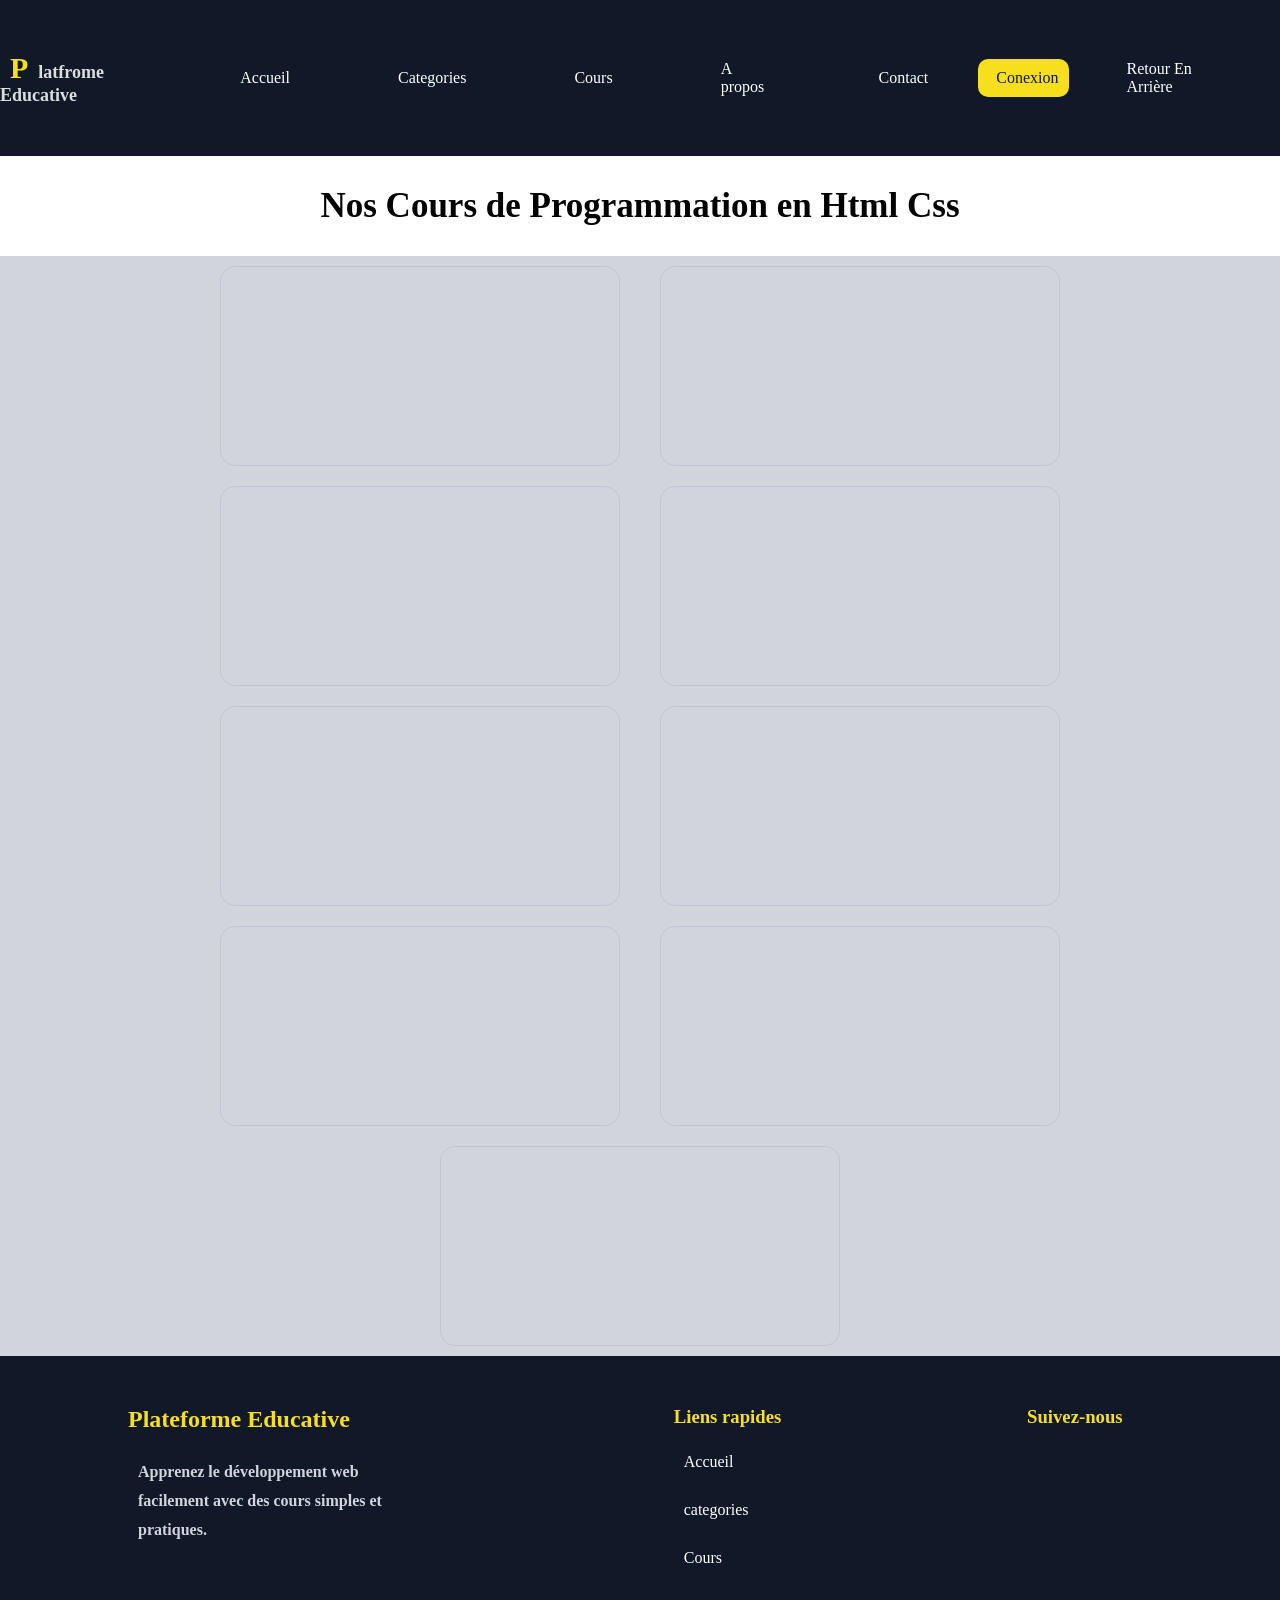
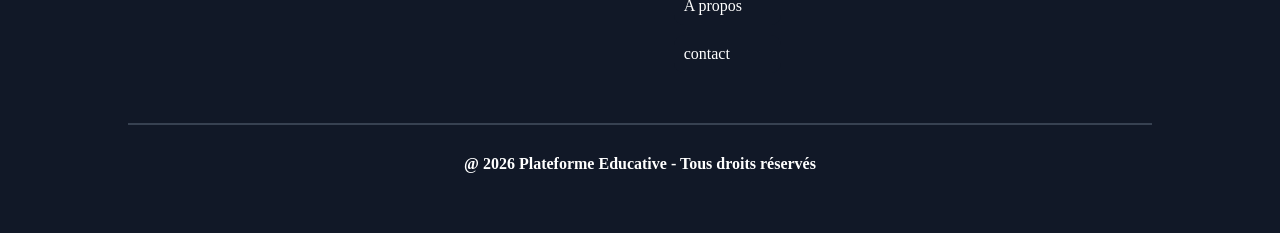
==== cours-ht-cs.html @ 54a3f310 "ajout de la section cours et les iframe" ====
<!DOCTYPE html>
<html lang="en">

<head>
    <meta charset="UTF-8">
    <meta name="viewport" content="width=device-width, initial-scale=1.0">
    <title>les cours</title>
    <link rel="stylesheet" href="style.css">
    <link rel="stylesheet" href="voirs-les-cours.css">
</head>

<body>
    <!-- le header -->
    <header>
        <h1><span>P</span>latfrome Educative</h1>
        <nav>
            <ul>
                <li>
                    <a href="#hero">
                        <i class="fa-solid fa-house"></i> Accueil
                    </a>
                </li>

                <li>
                    <a href="#categories">
                        <i class="fa-solid fa-layer-group"></i> Categories
                    </a>
                </li>

                <li>
                    <a href="#Cours">
                        <i class="fa-solid fa-book"></i> Cours
                    </a>
                </li>

                <li>
                    <a href="#apropos">
                        <i class="fa-solid fa-circle-info"></i> A propos
                    </a>
                </li>

                <li>
                    <a href="#contact">
                        <i class="fa-solid fa-envelope"></i> Contact
                    </a>
                </li>

                <li>
                    <a href="" id="conexion">
                        <i class="fa-solid fa-user"></i> Conexion
                    </a>
                </li>

                <li>
                    <a href="index.html">
                        <i class="fa-solid fa-arrow-left"></i> Retour En Arrière
                    </a>
                </li>
            </ul>
        </nav>
    </header>
    <!-- tous les cours -->
     <div class="titre-cours-voir">
        <h2>Nos Cours de Programmation en Html Css</h2>
     </div>
    <section class="cours-html-css">
        <div class="carte-voir-les-c">
            <iframe width="461" height="228" 
                src="https://www.youtube.com/embed/Y80juYcu3ZI?list=PLwLsbqvBlImHG5yeUCXJ1aqNMgUKi1NK3"
                title="COURS COMPLET HTML ET CSS [1/71] - Présentation du cours" frameborder="0"
                allow="accelerometer; autoplay; clipboard-write; encrypted-media; gyroscope; picture-in-picture; web-share"
                referrerpolicy="strict-origin-when-cross-origin" allowfullscreen></iframe>

            <!--  -->
            <iframe width="461" height="228"
                src="https://www.youtube.com/embed/Q__MVPY2Prw?list=PLwLsbqvBlImHG5yeUCXJ1aqNMgUKi1NK3"
                title="COURS COMPLET HTML ET CSS [2/71] - Pourquoi apprendre à coder ?" frameborder="0"
                allow="accelerometer; autoplay; clipboard-write; encrypted-media; gyroscope; picture-in-picture; web-share"
                referrerpolicy="strict-origin-when-cross-origin" allowfullscreen></iframe>

            <!--  -->
            <iframe width="461" height="228"
                src="https://www.youtube.com/embed/Q__MVPY2Prw?list=PLwLsbqvBlImHG5yeUCXJ1aqNMgUKi1NK3"
                title="COURS COMPLET HTML ET CSS [2/71] - Pourquoi apprendre à coder ?" frameborder="0"
                allow="accelerometer; autoplay; clipboard-write; encrypted-media; gyroscope; picture-in-picture; web-share"
                referrerpolicy="strict-origin-when-cross-origin" allowfullscreen></iframe>
            <!--  -->
            <iframe width="461" height="228"
                src="https://www.youtube.com/embed/Q__MVPY2Prw?list=PLwLsbqvBlImHG5yeUCXJ1aqNMgUKi1NK3"
                title="COURS COMPLET HTML ET CSS [2/71] - Pourquoi apprendre à coder ?" frameborder="0"
                allow="accelerometer; autoplay; clipboard-write; encrypted-media; gyroscope; picture-in-picture; web-share"
                referrerpolicy="strict-origin-when-cross-origin" allowfullscreen></iframe>
            <!--  -->
            <iframe width="461" height="228"
                src="https://www.youtube.com/embed/Q__MVPY2Prw?list=PLwLsbqvBlImHG5yeUCXJ1aqNMgUKi1NK3"
                title="COURS COMPLET HTML ET CSS [2/71] - Pourquoi apprendre à coder ?" frameborder="0"
                allow="accelerometer; autoplay; clipboard-write; encrypted-media; gyroscope; picture-in-picture; web-share"
                referrerpolicy="strict-origin-when-cross-origin" allowfullscreen></iframe>
            <!--  -->
            <iframe width="461" height="228"
                src="https://www.youtube.com/embed/Q__MVPY2Prw?list=PLwLsbqvBlImHG5yeUCXJ1aqNMgUKi1NK3"
                title="COURS COMPLET HTML ET CSS [2/71] - Pourquoi apprendre à coder ?" frameborder="0"
                allow="accelerometer; autoplay; clipboard-write; encrypted-media; gyroscope; picture-in-picture; web-share"
                referrerpolicy="strict-origin-when-cross-origin" allowfullscreen></iframe>
            <!--  -->
            <iframe width="461" height="228"
                src="https://www.youtube.com/embed/Q__MVPY2Prw?list=PLwLsbqvBlImHG5yeUCXJ1aqNMgUKi1NK3"
                title="COURS COMPLET HTML ET CSS [2/71] - Pourquoi apprendre à coder ?" frameborder="0"
                allow="accelerometer; autoplay; clipboard-write; encrypted-media; gyroscope; picture-in-picture; web-share"
                referrerpolicy="strict-origin-when-cross-origin" allowfullscreen></iframe>
            <!--  -->
            <iframe width="461" height="228"
                src="https://www.youtube.com/embed/Q__MVPY2Prw?list=PLwLsbqvBlImHG5yeUCXJ1aqNMgUKi1NK3"
                title="COURS COMPLET HTML ET CSS [2/71] - Pourquoi apprendre à coder ?" frameborder="0"
                allow="accelerometer; autoplay; clipboard-write; encrypted-media; gyroscope; picture-in-picture; web-share"
                referrerpolicy="strict-origin-when-cross-origin" allowfullscreen></iframe>
            <!--  -->
            <iframe width="461" height="228"
                src="https://www.youtube.com/embed/Q__MVPY2Prw?list=PLwLsbqvBlImHG5yeUCXJ1aqNMgUKi1NK3"
                title="COURS COMPLET HTML ET CSS [2/71] - Pourquoi apprendre à coder ?" frameborder="0"
                allow="accelerometer; autoplay; clipboard-write; encrypted-media; gyroscope; picture-in-picture; web-share"
                referrerpolicy="strict-origin-when-cross-origin" allowfullscreen></iframe>

        </div>
    </section>
    
    <!-- le footer -->
    <footer class="footer">
    
        <div class="footer-contenu">
    
            <!-- logo -->
            <div class="footer-logo">
                <h2>Plateforme Educative</h2>
                <p>
                    Apprenez le développement web facilement avec
                    des cours simples et pratiques.
                </p>
            </div>
    
            <!-- liens -->
            <div class="footer-liens">
                <h3>Liens rapides</h3>
    
                <ul>
                    <li><a href="#hero">Accueil</a></li>
                    <li><a href="#categories">categories</a></li>
                    <li><a href="#Cours">Cours</a></li>
                    <li><a href="#apropos">A propos</a></li>
                    <li><a href="#contact">contact</a></li>
                </ul>
            </div>
    
            <!-- nos réseaux sociaux -->
            <div class="footer-social">
                <h3>Suivez-nous</h3>
    
                <div class="icons">
                    <a href="#">
                        <i class="fa-brands fa-facebook"></i>
                    </a>
    
                    <a href="#">
                        <i class="fa-brands fa-instagram"></i>
                    </a>
                    <a href="#">
                        <i class="fa-brands fa-github"></i>
                    </a>
    
                    <a href="#">
                        <i class="fa-brands fa-linkedin"></i>
                    </a>
                </div>
            </div>
    
        </div>
    
        <!-- le bas du footer -->
        <div class="footer-bas">
            <p>@ 2026 Plateforme Educative - Tous droits réservés</p>
        </div>
    
    </footer>

</body>

</html>
---- style.css ----
* {
    margin: 0;
    padding: 0;
    box-sizing: border-box;
}

/* les css des tout les icons */
li a {
    display: flex;
    align-items: center;
    gap: 8px;
    text-decoration: none;
}

/* les diffrents  les couleurs
le coul principal: #111827 
le 2éme #f7df1e ET le blanc*/

body {
    /* background-color: #111827; */
    font-family: serif;
}

header {
    display: flex;
    justify-content: space-between;
    align-items: center;
    padding: 0;
    background-color: #111827;
}

header h1 {
    font-size: 18px;
    color: #ddd;

}

header span {
    color: #f7df1e;
    font-size: 30px;
}

nav ul {
    display: flex;
    justify-content: center;
    align-items: center;
    list-style: none;
    padding-bottom: 10px;
}

ul li a {
    text-decoration: none;
    color: #feffff;
    padding: 50px;
}

ul li a:hover {
    color: #f7df1e;
    cursor: pointer;
}

#conexion {
    background-color: #f7df1e;
    padding: 10px;
    border-radius: 10px;
    color: #111827;
}

#conexion:hover {
    background-color: #032369;
    color: #f7df1e;
}

/* la section hero */
.hero {
    /* background-image: url('images/html-css-collage-concept.jpg');
    background-image: url('images/h1.jpg');
    background-image: url('images/h3.jpg'); */
    background-image: url('images/h2.jpg');
    /* background-color: #111827; */
    background-size: cover;
    background-repeat: no-repeat;
    padding: 50px;
    height: 500px;
    display: flex;
    justify-content: center;
    align-items: center;
}

.titre-hero {
    display: flex;
    justify-content: center;
    align-items: center;
    flex-direction: column;
}

.titre-hero h1 {
    font-size: 40px;
    color: #111827;
    padding: 20px;
    text-transform: capitalize;
}

.titre-hero button {
    border: none;
    padding: 15px;
    border-radius: 10px;
    background-color: #f7df1e;
    color: #111827;

}

.titre-hero button:hover {
    background-color: #032369;
    color: #f7df1e;
}

/* titre-categories */
.titre-categories {
    display: flex;
    justify-content: center;
    align-items: center;
    margin-bottom: 20px;
    margin-top: 20px;
    background-color: #ffffff;
    box-shadow: 2px 4px 10px rgba(0, 0, 0, 0.2);
}

.titre-categories h2 {
    font-size: 25px;
    padding: 20px;
    text-transform: capitalize;
}

/* la section categories */
.categories {
    display: flex;
    justify-content: center;
    align-items: center;
    margin: 50px 20px;
    background-color: #fffad4;
}

.categories-carte {
    display: flex;
    justify-content: center;
    align-items: center;
    flex-wrap: wrap;
}

.categories-carte img {
    width: 100px;
    height: auto;
}

.carte {
    width: 250px;
    height: 250px;
    border: 1px solid #ddd;
    padding: 20px;
    margin: 20px;
    box-shadow: 2px 4px 10px rgba(0, 0, 0, 0.2);
    transition: 0.5s;
    border-radius: 10px;
    display: flex;
    justify-content: center;
    align-items: center;
    flex-direction: column;
}

.carte:hover {
    transform: scale(1.1);
    cursor: pointer;
}

.carte h3 {
    font-size: 16px;
    font-weight: bold;
}

.carte p {
    font-size: 12px;
    font-weight: bold;
}

/* titre-cours */
.titre-cours {
    display: flex;
    justify-content: center;
    align-items: center;
    margin-bottom: 20px;
    background-color: #ffffff;
    box-shadow: 2px 4px 10px rgba(0, 0, 0, 0.2);
}

.titre-cours h2 {
    font-size: 25px;
    padding: 20px;
    text-transform: capitalize;
}

/* la section cours */
.cours {
    display: flex;
    justify-content: center;
    align-items: center;
    flex-wrap: wrap;
}

.conteneur-cours {
    display: flex;
    justify-content: center;
    width: 100%;
    flex-wrap: wrap;
    height: 250px;
    padding: 20px;
    margin: 20px;
    border-radius: 10px;
    flex-direction: column;
}

.conteneur-cours img {
    width: 60px;
    height: auto;
}

.carte-cours {
    width: 300px;
    padding: 20px;
    margin: 20px;
    border-radius: 10px;
    box-shadow: 2px 4px 10px rgba(0, 0, 0, 0.2);
    display: flex;
    justify-content: center;
    align-items: center;
    flex-direction: column;
}

.conteneur-cours button,a {
    padding: 10px;
    margin-top: 10px;
    border: none;
    border-radius: 10px;
    background-color: #111827;
    color: #f7df1e;
    text-decoration: none;
}

.conteneur-cours h3,
p,
span {
    padding: 10px;
    font-size: 16px;
    font-weight: bold;
}

/* la section A propos */
.apropos {
    margin: 20px 0;
    padding: 80px 20px;
    background-color: #111827;
}

.tous-contenu-apropos {
    text-align: center;
    padding: 5px;
}

.tous-contenu-apropos h2 {
    font-size: 40px;
    margin-bottom: 20px;
    color: #f7df1e;
}

.tous-contenu-apropos p {
    max-width: 700px;
    margin: auto;
    color: #d1d5db;
    margin-bottom: 40px;
}

.statistiques {
    display: flex;
    justify-content: center;
    gap: 20px;
    flex-wrap: wrap;
    margin-bottom: 40px;
}

.carte-s {
    background-color: rgb(255, 255, 255);
    padding: 30px;
    width: 300px;
    border-radius: 10px;
    box-shadow: 0 5px 10px rgba(0, 0, 0, 0.1);
}

.carte-s h3 {
    font-size: 35px;
    color: blue;
}

.carte-s p {
    color: #111827;
}

.tous-contenu-apropos button {
    padding: 12px 25px;
    border: none;
    background-color: #f7df1e;
    color: #081f50;
    border-radius: 5px;
    cursor: pointer;
}

.tous-contenu-apropos button:hover {
    background-color: #081f50;
    color: #f7df1e;
}

/* la partie contact  */
.contact {
    display: flex;
    justify-content: center;
    align-items: center;
    flex-wrap: wrap;
    width: 100%;
}

form {
    width: 750px;
    height: 250px;
    border: 1px solid #322f2f;
    padding: 20px;
    margin: 20px;
    box-shadow: 2px 4px 10px rgba(0, 0, 0, 0.2);
    transition: 0.5s;
    border-radius: 10px;
    display: flex;
    justify-content: center;
    align-items: center;
    flex-direction: column;
}

form h3 {
    margin-top: 0px;
}

input {
    width: 50%;
    padding: 10px;
    margin: 10px 0;
    border: 1px solid #322f2f;
    border-radius: 10px;
}

.submit {
    background-color: #111827;
    color: #f7df1e;
    width: 200px;
}

/* la partie formulaire de pour se conectez */
.formulaire {
    display: flex;
    justify-content: center;
    align-items: center;
    flex-wrap: wrap;
    flex-direction: column;
    height: 76vh;
    background-color: #032369;
}

.formulaire form {
    background-color: #feffff;
    border-radius: 10px;

}

.formulaire h2 {
    color: #feffff;
    text-transform: capitalize;
}

.formulaire input {
    border-radius: 10px;
}

.formulaire input[type="submit"] {
    background-color: #111827;
    color: #f7df1e;
    width: 200px;
}

/*  la section de l'equipe */
.equipe {
    display: flex;
    justify-content: center;
    text-align: center;
    flex-direction: column;
   
}
.titre-equipe {
    display: flex;
    justify-content: center;
    align-items: center;
    padding: 10px;
    background-color: #feffff;
    box-shadow: 1px 1px 4px black;
}

.contenu-equipe {
    display: flex;
    justify-content: center;
    align-items: center;
    flex-wrap: wrap;
    text-align: center;
}

.carte-equipe {
    margin: 30px 40px;
    width: 300px;
    border: none;
    box-shadow: 1px 1px 4px black;
    border-radius: 10px;
    height: 200px;
    transition: 0.1s;
}
.carte-equipe:hover{
   transform: scale(1.1);
}

.carte-equipe img {
    width: 90px;
    padding: 10  px;
    height: auto;
    border-radius: 50%;
}
.carte-equipe h3{
    text-transform: capitalize;
    padding: 10px;
    font-weight: bold;
    font-size: 20px;

}
.carte-equipe p{
    color: #111827;
    font-weight: bold;
    font-size: 20px;
}


/* le footer */
.footer {
    background-color: #111827;
    color: white;
    padding: 50px 10%;
}

/* tous les contenus du footer */
.footer-contenu {
    display: flex;
    justify-content: space-between;
    flex-wrap: wrap;
    gap: 40px;
}

.footer-logo {
    width: 300px;
}

/* le logo du footer */
.footer-logo h2 {
    margin-bottom: 15px;
    color: #f7df1e;
}

.footer-logo p {
    line-height: 1.8;
    color: #d1d5db;
}

.footer-liens h3,
.footer-social h3 {
    margin-bottom: 15px;
    color: #f7df1e;
}

/* les lien rapide */
.footer-liens ul {
    list-style: none;
}

.footer-liens ul li {
    margin: 10px 0;
}

.footer-liens ul li a {
    text-decoration: none;
    color: white;
    padding: 10px;
}

.footer-liens ul li a:hover {
    color: #f7df1e;
    cursor: pointer;
}

/* les icones du resaux  */
.icons {
    display: flex;
    gap: 15px;
}

.icons a {
    color: white;
    font-size: 22px;
}

.icons a:hover {
    color: #f7df1e;
}

/* pqrtie bas du footer */
.footer-bas {
    text-align: center;
    margin-top: 40px;
    padding-top: 20px;
    border-top: 2px solid #374151;
}
---- voirs-les-cours.css ----
.cours-html-css {
    display: flex;
    justify-content: center;
    align-items: center;
}

.carte-voir-les-c,
.javS,
.sql,
.python {
    display: flex;
    justify-content: center;
    flex-direction: row;
    flex-wrap: wrap;
    background-color: #111827;
    background-color: #d1d5db;
}

iframe {
    margin: 10px 20px;
    width: 400px;
    height: 200px;
    border: 1px solid rgb(195, 195, 212);
    border-radius: 15px;
}
.titre-cours-voir{
    display: flex;
    justify-content: center;
    align-items: center;
    margin: 30px 0;
}
.titre-cours-voir h2{
    font-size: 35px;
    color: black;
}
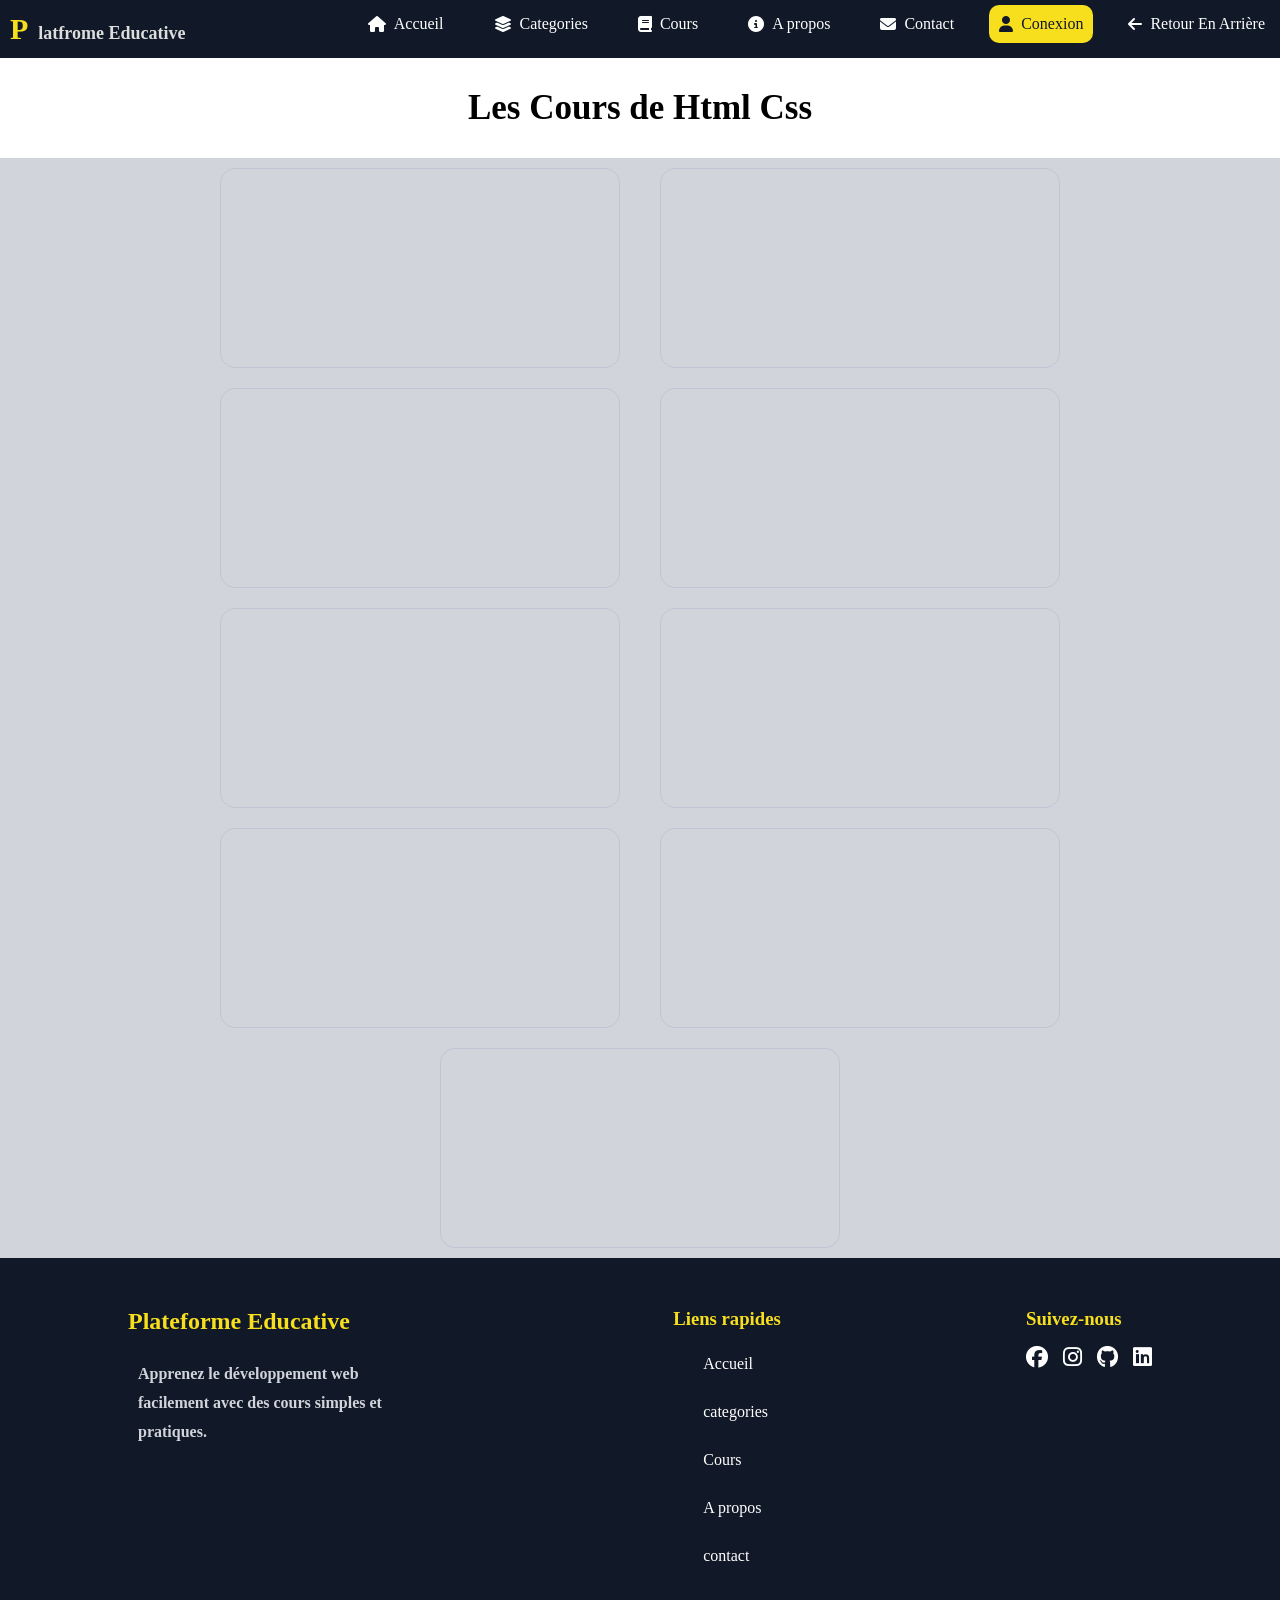
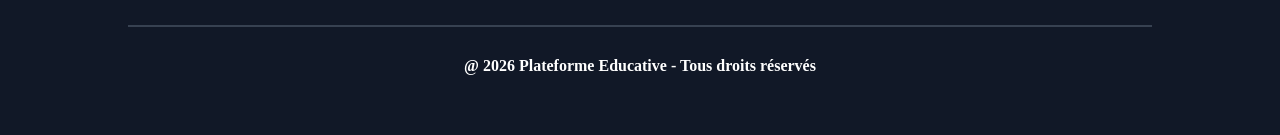
==== commit 03c4b90f: "mise a jour de couleur" ====
--- a/cours-ht-cs.html
+++ b/cours-ht-cs.html
@@ -5,6 +5,7 @@
     <meta charset="UTF-8">
     <meta name="viewport" content="width=device-width, initial-scale=1.0">
     <title>les cours</title>
+    <link rel="stylesheet" href="https://cdnjs.cloudflare.com/ajax/libs/font-awesome/6.5.1/css/all.min.css">
     <link rel="stylesheet" href="style.css">
     <link rel="stylesheet" href="voirs-les-cours.css">
 </head>
@@ -61,7 +62,7 @@
     </header>
     <!-- tous les cours -->
      <div class="titre-cours-voir">
-        <h2>Nos Cours de Programmation en Html Css</h2>
+        <h2>Les Cours de Html Css</h2>
      </div>
     <section class="cours-html-css">
         <div class="carte-voir-les-c">
@@ -129,7 +130,7 @@
     
         <div class="footer-contenu">
     
-            <!-- logo -->
+            <!--le logo -->
             <div class="footer-logo">
                 <h2>Plateforme Educative</h2>
                 <p>
--- a/style.css
+++ b/style.css
@@ -4,27 +4,29 @@
     box-sizing: border-box;
 }
 
-/* les css des tout les icons */
-li a {
-    display: flex;
-    align-items: center;
-    gap: 8px;
-    text-decoration: none;
-}
 
 /* les diffrents  les couleurs
 le coul principal: #111827 
 le 2éme #f7df1e ET le blanc*/
 
 body {
-    /* background-color: #111827; */
     font-family: serif;
 }
 
+/* les css des tout les icons */
+li a {
+    display: flex;
+    align-items: center;
+    gap: 8px;
+    text-decoration: none;
+}
+
+
 header {
     display: flex;
     justify-content: space-between;
     align-items: center;
+    flex-wrap: wrap;
     padding: 0;
     background-color: #111827;
 }
@@ -51,7 +53,8 @@
 ul li a {
     text-decoration: none;
     color: #feffff;
-    padding: 50px;
+    padding: 15px;
+    margin-left: 20px;
 }
 
 ul li a:hover {
@@ -69,6 +72,7 @@
 #conexion:hover {
     background-color: #032369;
     color: #f7df1e;
+
 }
 
 /* la section hero */
@@ -91,6 +95,7 @@
     display: flex;
     justify-content: center;
     align-items: center;
+    flex-wrap: wrap;
     flex-direction: column;
 }
 
@@ -101,34 +106,38 @@
     text-transform: capitalize;
 }
 
-.titre-hero button {
+.titre-hero button,
+.titre-hero a {
+    background-color: #f7df1e;
+    color: #111827;
     border: none;
     padding: 15px;
     border-radius: 10px;
-    background-color: #f7df1e;
-    color: #111827;
-
-}
-
-.titre-hero button:hover {
+    text-decoration: none;
+}
+
+.titre-hero button:hover,
+.titre-hero a:hover {
     background-color: #032369;
     color: #f7df1e;
 }
 
 /* titre-categories */
 .titre-categories {
-    display: flex;
-    justify-content: center;
-    align-items: center;
-    margin-bottom: 20px;
+
+    margin: auto;
+    padding: 10px;
     margin-top: 20px;
-    background-color: #ffffff;
-    box-shadow: 2px 4px 10px rgba(0, 0, 0, 0.2);
+    background-color: #feffff;
+    width: 400px;
+    border-radius: 8px;
+    box-shadow: 1px 1px 4px black;
 }
 
 .titre-categories h2 {
     font-size: 25px;
     padding: 20px;
+    text-align: center;
     text-transform: capitalize;
 }
 
@@ -185,11 +194,13 @@
 
 /* titre-cours */
 .titre-cours {
+    width: 400px;
     display: flex;
     justify-content: center;
     align-items: center;
     margin-bottom: 20px;
     background-color: #ffffff;
+    border-radius: 8px;
     box-shadow: 2px 4px 10px rgba(0, 0, 0, 0.2);
 }
 
@@ -210,17 +221,18 @@
 .conteneur-cours {
     display: flex;
     justify-content: center;
+    align-items: center;
     width: 100%;
     flex-wrap: wrap;
-    height: 250px;
+    height: auto;
     padding: 20px;
     margin: 20px;
     border-radius: 10px;
-    flex-direction: column;
+    flex-direction: row;
 }
 
 .conteneur-cours img {
-    width: 60px;
+    width: 50px;
     height: auto;
 }
 
@@ -234,9 +246,11 @@
     justify-content: center;
     align-items: center;
     flex-direction: column;
-}
-
-.conteneur-cours button,a {
+    flex-wrap: wrap;
+}
+
+.conteneur-cours button,
+.conteneur-cours a {
     padding: 10px;
     margin-top: 10px;
     border: none;
@@ -244,6 +258,13 @@
     background-color: #111827;
     color: #f7df1e;
     text-decoration: none;
+    cursor: pointer;
+}
+
+.conteneur-cours button:hover,
+.conteneur-cours a:hover {
+    background-color: #032369;
+    color: #f7df1e;
 }
 
 .conteneur-cours h3,
@@ -285,7 +306,9 @@
     gap: 20px;
     flex-wrap: wrap;
     margin-bottom: 40px;
-}
+
+}
+
 
 .carte-s {
     background-color: rgb(255, 255, 255);
@@ -293,6 +316,11 @@
     width: 300px;
     border-radius: 10px;
     box-shadow: 0 5px 10px rgba(0, 0, 0, 0.1);
+    transition: 1s;
+}
+
+.carte-s:hover {
+    transform: scale(1.1);
 }
 
 .carte-s h3 {
@@ -318,6 +346,67 @@
     color: #f7df1e;
 }
 
+/* la section de l'equipe */
+.equipe {
+    display: flex;
+    justify-content: center;
+    text-align: center;
+    flex-direction: column;
+
+}
+
+.titre-equipe {
+    margin: auto;
+    padding: 20px;
+    background-color: #feffff;
+    width: 400px;
+    border-radius: 8px;
+    box-shadow: 1px 1px 4px black;
+}
+
+.contenu-equipe {
+    display: flex;
+    justify-content: center;
+    align-items: center;
+    flex-wrap: wrap;
+    text-align: center;
+}
+
+.carte-equipe {
+    margin: 30px 40px;
+    width: 270px;
+    border: none;
+    box-shadow: 1px 1px 4px black;
+    border-radius: 10px;
+    height: 200px;
+    transition: 0.1s;
+}
+
+.carte-equipe:hover {
+    transform: scale(1.1);
+}
+
+.carte-equipe img {
+    width: 60px;
+    padding: 10px;
+    height: auto;
+    border-radius: 50%;
+}
+
+.carte-equipe h3 {
+    text-transform: capitalize;
+    padding: 10px;
+    font-weight: bold;
+    font-size: 18px;
+
+}
+
+.carte-equipe p {
+    color: #111827;
+    font-weight: bold;
+    font-size: 16px;
+}
+
 /* la partie contact  */
 .contact {
     display: flex;
@@ -328,10 +417,10 @@
 }
 
 form {
-    width: 750px;
-    height: 250px;
+    width: 100%;
+    height: auto;
     border: 1px solid #322f2f;
-    padding: 20px;
+    padding: 15px;
     margin: 20px;
     box-shadow: 2px 4px 10px rgba(0, 0, 0, 0.2);
     transition: 0.5s;
@@ -343,7 +432,8 @@
 }
 
 form h3 {
-    margin-top: 0px;
+    margin-top: 20px;
+    text-transform: capitalize;
 }
 
 input {
@@ -358,6 +448,19 @@
     background-color: #111827;
     color: #f7df1e;
     width: 200px;
+    margin-bottom: 20px;
+}
+
+.submit:hover {
+    background-color: #f7df1e;
+    color: #111827;
+}
+
+textarea {
+    width: 50%;
+    padding: 10px;
+    border: 1px solid #000000;
+    border-radius: 8px;
 }
 
 /* la partie formulaire de pour se conectez */
@@ -391,64 +494,6 @@
     color: #f7df1e;
     width: 200px;
 }
-
-/*  la section de l'equipe */
-.equipe {
-    display: flex;
-    justify-content: center;
-    text-align: center;
-    flex-direction: column;
-   
-}
-.titre-equipe {
-    display: flex;
-    justify-content: center;
-    align-items: center;
-    padding: 10px;
-    background-color: #feffff;
-    box-shadow: 1px 1px 4px black;
-}
-
-.contenu-equipe {
-    display: flex;
-    justify-content: center;
-    align-items: center;
-    flex-wrap: wrap;
-    text-align: center;
-}
-
-.carte-equipe {
-    margin: 30px 40px;
-    width: 300px;
-    border: none;
-    box-shadow: 1px 1px 4px black;
-    border-radius: 10px;
-    height: 200px;
-    transition: 0.1s;
-}
-.carte-equipe:hover{
-   transform: scale(1.1);
-}
-
-.carte-equipe img {
-    width: 90px;
-    padding: 10  px;
-    height: auto;
-    border-radius: 50%;
-}
-.carte-equipe h3{
-    text-transform: capitalize;
-    padding: 10px;
-    font-weight: bold;
-    font-size: 20px;
-
-}
-.carte-equipe p{
-    color: #111827;
-    font-weight: bold;
-    font-size: 20px;
-}
-
 
 /* le footer */
 .footer {
@@ -527,4 +572,101 @@
     margin-top: 40px;
     padding-top: 20px;
     border-top: 2px solid #374151;
+
+}
+
+/* la resposive en mobille  */
+
+
+@media screen and (max-width: 756px) {
+
+    /*la partie header */
+    header {
+        flex-direction: column;
+        padding: 15px;
+        text-align: center;
+    }
+
+    header h1 {
+        margin-bottom: 15px;
+    }
+
+    /* la partie de icons */
+    .icons {
+        justify-content: center;
+    }
+
+    /* la partie menu */
+    nav ul {
+        flex-direction: column;
+        width: 100%;
+        padding: 0;
+    }
+
+    ul li {
+        width: 100%;
+        text-align: center;
+    }
+
+    ul li a {
+        padding: 15px;
+        display: block;
+    }
+
+    /* la partie hero */
+    .hero {
+        height: auto;
+        padding: 40px 20px;
+        text-align: center;
+    }
+
+    .titre-hero h1 {
+        font-size: 28px;
+    }
+
+    .titre-hero p {
+        font-size: 14px;
+    }
+
+    /*la partie de tous les cartes */
+    .carte,
+    .carte-cours,
+    .carte-equipe,
+    .carte-s {
+        width: 90%;
+        margin: 15px 0;
+    }
+
+    /* la partie de titre de tous les section*/
+    .titre-categories h2,
+    .titre-cours h2,
+    .titre-equipe h2 {
+        font-size: 22px;
+        text-align: center;
+    }
+
+    /* la partie formulaire */
+    form {
+        width: 95%;
+        height: auto;
+    }
+
+    input,
+    textarea {
+        width: 90%;
+    }
+
+    /* la partie footer */
+    .footer-contenu {
+        flex-direction: column;
+        text-align: center;
+    }
+
+    .footer-logo {
+        width: 100%;
+    }
+
+
+
+
 }
--- a/voirs-les-cours.css
+++ b/voirs-les-cours.css
@@ -23,13 +23,15 @@
     border: 1px solid rgb(195, 195, 212);
     border-radius: 15px;
 }
-.titre-cours-voir{
+
+.titre-cours-voir {
     display: flex;
     justify-content: center;
     align-items: center;
     margin: 30px 0;
 }
-.titre-cours-voir h2{
+
+.titre-cours-voir h2 {
     font-size: 35px;
     color: black;
 }
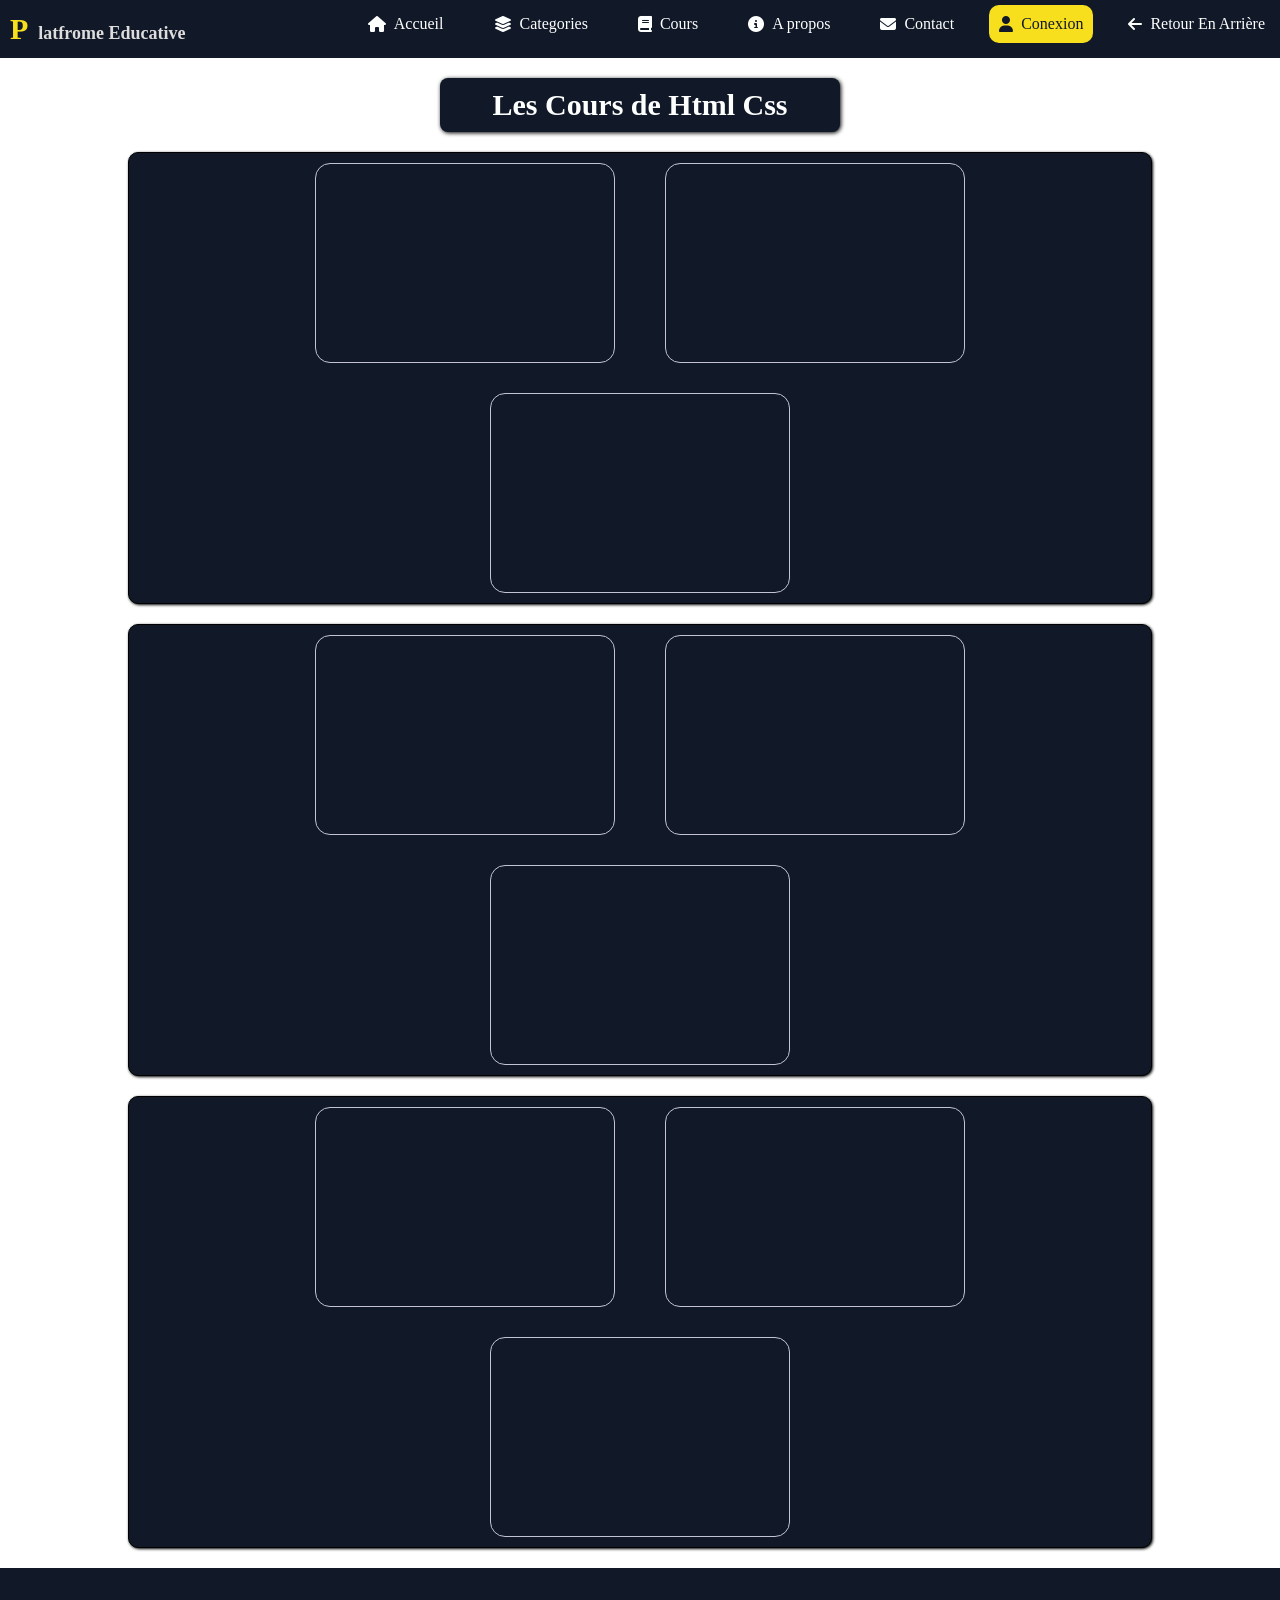
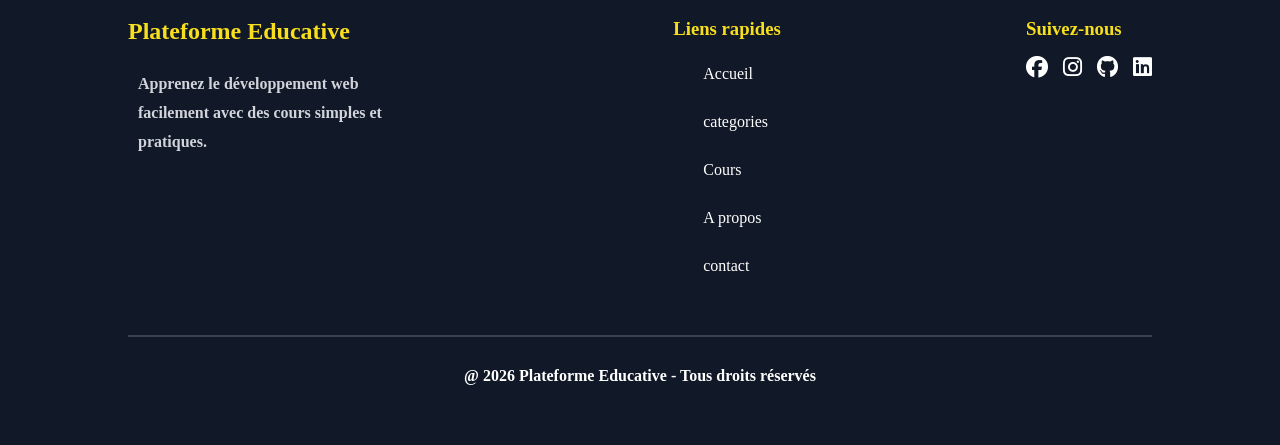
==== commit 27eb3087: "mise a jour de carte cours" ====
--- a/cours-ht-cs.html
+++ b/cours-ht-cs.html
@@ -7,7 +7,7 @@
     <title>les cours</title>
     <link rel="stylesheet" href="https://cdnjs.cloudflare.com/ajax/libs/font-awesome/6.5.1/css/all.min.css">
     <link rel="stylesheet" href="style.css">
-    <link rel="stylesheet" href="voirs-les-cours.css">
+    <link rel="stylesheet" href="page-cours.css">
 </head>
 
 <body>
@@ -66,62 +66,66 @@
      </div>
     <section class="cours-html-css">
         <div class="carte-voir-les-c">
-            <iframe width="461" height="228" 
-                src="https://www.youtube.com/embed/Y80juYcu3ZI?list=PLwLsbqvBlImHG5yeUCXJ1aqNMgUKi1NK3"
+          <div class="carte-html-css">
+            <iframe width="461" height="228" src="https://www.youtube.com/embed/Y80juYcu3ZI?list=PLwLsbqvBlImHG5yeUCXJ1aqNMgUKi1NK3"
                 title="COURS COMPLET HTML ET CSS [1/71] - Présentation du cours" frameborder="0"
                 allow="accelerometer; autoplay; clipboard-write; encrypted-media; gyroscope; picture-in-picture; web-share"
                 referrerpolicy="strict-origin-when-cross-origin" allowfullscreen></iframe>
-
-            <!--  -->
-            <iframe width="461" height="228"
-                src="https://www.youtube.com/embed/Q__MVPY2Prw?list=PLwLsbqvBlImHG5yeUCXJ1aqNMgUKi1NK3"
+      
+            <iframe width="461" height="228" src="https://www.youtube.com/embed/Q__MVPY2Prw?list=PLwLsbqvBlImHG5yeUCXJ1aqNMgUKi1NK3"
                 title="COURS COMPLET HTML ET CSS [2/71] - Pourquoi apprendre à coder ?" frameborder="0"
                 allow="accelerometer; autoplay; clipboard-write; encrypted-media; gyroscope; picture-in-picture; web-share"
                 referrerpolicy="strict-origin-when-cross-origin" allowfullscreen></iframe>
-
-            <!--  -->
-            <iframe width="461" height="228"
-                src="https://www.youtube.com/embed/Q__MVPY2Prw?list=PLwLsbqvBlImHG5yeUCXJ1aqNMgUKi1NK3"
+            
+            <iframe width="461" height="228" src="https://www.youtube.com/embed/Q__MVPY2Prw?list=PLwLsbqvBlImHG5yeUCXJ1aqNMgUKi1NK3"
                 title="COURS COMPLET HTML ET CSS [2/71] - Pourquoi apprendre à coder ?" frameborder="0"
                 allow="accelerometer; autoplay; clipboard-write; encrypted-media; gyroscope; picture-in-picture; web-share"
                 referrerpolicy="strict-origin-when-cross-origin" allowfullscreen></iframe>
+          </div>
             <!--  -->
-            <iframe width="461" height="228"
-                src="https://www.youtube.com/embed/Q__MVPY2Prw?list=PLwLsbqvBlImHG5yeUCXJ1aqNMgUKi1NK3"
-                title="COURS COMPLET HTML ET CSS [2/71] - Pourquoi apprendre à coder ?" frameborder="0"
-                allow="accelerometer; autoplay; clipboard-write; encrypted-media; gyroscope; picture-in-picture; web-share"
-                referrerpolicy="strict-origin-when-cross-origin" allowfullscreen></iframe>
-            <!--  -->
-            <iframe width="461" height="228"
-                src="https://www.youtube.com/embed/Q__MVPY2Prw?list=PLwLsbqvBlImHG5yeUCXJ1aqNMgUKi1NK3"
-                title="COURS COMPLET HTML ET CSS [2/71] - Pourquoi apprendre à coder ?" frameborder="0"
-                allow="accelerometer; autoplay; clipboard-write; encrypted-media; gyroscope; picture-in-picture; web-share"
-                referrerpolicy="strict-origin-when-cross-origin" allowfullscreen></iframe>
-            <!--  -->
-            <iframe width="461" height="228"
-                src="https://www.youtube.com/embed/Q__MVPY2Prw?list=PLwLsbqvBlImHG5yeUCXJ1aqNMgUKi1NK3"
-                title="COURS COMPLET HTML ET CSS [2/71] - Pourquoi apprendre à coder ?" frameborder="0"
-                allow="accelerometer; autoplay; clipboard-write; encrypted-media; gyroscope; picture-in-picture; web-share"
-                referrerpolicy="strict-origin-when-cross-origin" allowfullscreen></iframe>
-            <!--  -->
-            <iframe width="461" height="228"
-                src="https://www.youtube.com/embed/Q__MVPY2Prw?list=PLwLsbqvBlImHG5yeUCXJ1aqNMgUKi1NK3"
-                title="COURS COMPLET HTML ET CSS [2/71] - Pourquoi apprendre à coder ?" frameborder="0"
-                allow="accelerometer; autoplay; clipboard-write; encrypted-media; gyroscope; picture-in-picture; web-share"
-                referrerpolicy="strict-origin-when-cross-origin" allowfullscreen></iframe>
-            <!--  -->
-            <iframe width="461" height="228"
-                src="https://www.youtube.com/embed/Q__MVPY2Prw?list=PLwLsbqvBlImHG5yeUCXJ1aqNMgUKi1NK3"
-                title="COURS COMPLET HTML ET CSS [2/71] - Pourquoi apprendre à coder ?" frameborder="0"
-                allow="accelerometer; autoplay; clipboard-write; encrypted-media; gyroscope; picture-in-picture; web-share"
-                referrerpolicy="strict-origin-when-cross-origin" allowfullscreen></iframe>
-            <!--  -->
-            <iframe width="461" height="228"
-                src="https://www.youtube.com/embed/Q__MVPY2Prw?list=PLwLsbqvBlImHG5yeUCXJ1aqNMgUKi1NK3"
-                title="COURS COMPLET HTML ET CSS [2/71] - Pourquoi apprendre à coder ?" frameborder="0"
-                allow="accelerometer; autoplay; clipboard-write; encrypted-media; gyroscope; picture-in-picture; web-share"
-                referrerpolicy="strict-origin-when-cross-origin" allowfullscreen></iframe>
-
+            <div class="carte-html-css">
+                <iframe width="461" height="228"
+                    src="https://www.youtube.com/embed/Y80juYcu3ZI?list=PLwLsbqvBlImHG5yeUCXJ1aqNMgUKi1NK3"
+                    title="COURS COMPLET HTML ET CSS [1/71] - Présentation du cours" frameborder="0"
+                    allow="accelerometer; autoplay; clipboard-write; encrypted-media; gyroscope; picture-in-picture; web-share"
+                    referrerpolicy="strict-origin-when-cross-origin" allowfullscreen></iframe>
+            
+                <!--  -->
+                <iframe width="461" height="228"
+                    src="https://www.youtube.com/embed/Q__MVPY2Prw?list=PLwLsbqvBlImHG5yeUCXJ1aqNMgUKi1NK3"
+                    title="COURS COMPLET HTML ET CSS [2/71] - Pourquoi apprendre à coder ?" frameborder="0"
+                    allow="accelerometer; autoplay; clipboard-write; encrypted-media; gyroscope; picture-in-picture; web-share"
+                    referrerpolicy="strict-origin-when-cross-origin" allowfullscreen></iframe>
+            
+                <!--  -->
+                <iframe width="461" height="228"
+                    src="https://www.youtube.com/embed/Q__MVPY2Prw?list=PLwLsbqvBlImHG5yeUCXJ1aqNMgUKi1NK3"
+                    title="COURS COMPLET HTML ET CSS [2/71] - Pourquoi apprendre à coder ?" frameborder="0"
+                    allow="accelerometer; autoplay; clipboard-write; encrypted-media; gyroscope; picture-in-picture; web-share"
+                    referrerpolicy="strict-origin-when-cross-origin" allowfullscreen></iframe>
+            </div>
+                <div class="carte-html-css">
+                    <iframe width="461" height="228"
+                        src="https://www.youtube.com/embed/Y80juYcu3ZI?list=PLwLsbqvBlImHG5yeUCXJ1aqNMgUKi1NK3"
+                        title="COURS COMPLET HTML ET CSS [1/71] - Présentation du cours" frameborder="0"
+                        allow="accelerometer; autoplay; clipboard-write; encrypted-media; gyroscope; picture-in-picture; web-share"
+                        referrerpolicy="strict-origin-when-cross-origin" allowfullscreen></iframe>
+                
+                    <!--  -->
+                    <iframe width="461" height="228"
+                        src="https://www.youtube.com/embed/Q__MVPY2Prw?list=PLwLsbqvBlImHG5yeUCXJ1aqNMgUKi1NK3"
+                        title="COURS COMPLET HTML ET CSS [2/71] - Pourquoi apprendre à coder ?" frameborder="0"
+                        allow="accelerometer; autoplay; clipboard-write; encrypted-media; gyroscope; picture-in-picture; web-share"
+                        referrerpolicy="strict-origin-when-cross-origin" allowfullscreen></iframe>
+                
+                    <!--  -->
+                    <iframe width="461" height="228"
+                        src="https://www.youtube.com/embed/Q__MVPY2Prw?list=PLwLsbqvBlImHG5yeUCXJ1aqNMgUKi1NK3"
+                        title="COURS COMPLET HTML ET CSS [2/71] - Pourquoi apprendre à coder ?" frameborder="0"
+                        allow="accelerometer; autoplay; clipboard-write; encrypted-media; gyroscope; picture-in-picture; web-share"
+                        referrerpolicy="strict-origin-when-cross-origin" allowfullscreen></iframe>
+                </div>
+           
         </div>
     </section>
     
--- a/page-cours.css
+++ b/page-cours.css
@@ -0,0 +1,60 @@
+.cours-html-css {
+    display: flex;
+    justify-content: center;
+    align-items: center;
+    width: 100%;
+}
+
+.carte-voir-les-c,
+.javS,
+.sql,
+.python {
+    display: flex;
+    justify-content: center;
+    flex-direction: row;
+    flex-wrap: wrap;
+
+
+}
+
+.carte-html-css,
+.carte-js,
+.carte-python,
+.carte-sql {
+    display: flex;
+    justify-content: center;
+    flex-wrap: wrap;
+    gap: 10px;
+    width: 80%;
+    height: auto;
+    margin-bottom: 20px;
+    border: 1px solid;
+    border-radius: 10px;
+    background-color: #111827;
+    box-shadow: 1px 1px 3px black;
+}
+
+iframe {
+    margin: 10px 20px;
+    width: 300px;
+    height: 200px;
+    border: 1px solid rgb(195, 195, 212);
+    border-radius: 15px;
+}
+
+.titre-cours-voir {
+    margin: auto;
+    padding: 10px;
+    margin-top: 20px;
+    margin-bottom: 20px;
+    background-color: #111827;
+    width: 400px;
+    border-radius: 8px;
+    box-shadow: 1px 1px 4px black;
+}
+
+.titre-cours-voir h2 {
+    font-size: 30px;
+    color: #feffff;
+    text-align: center;
+}
